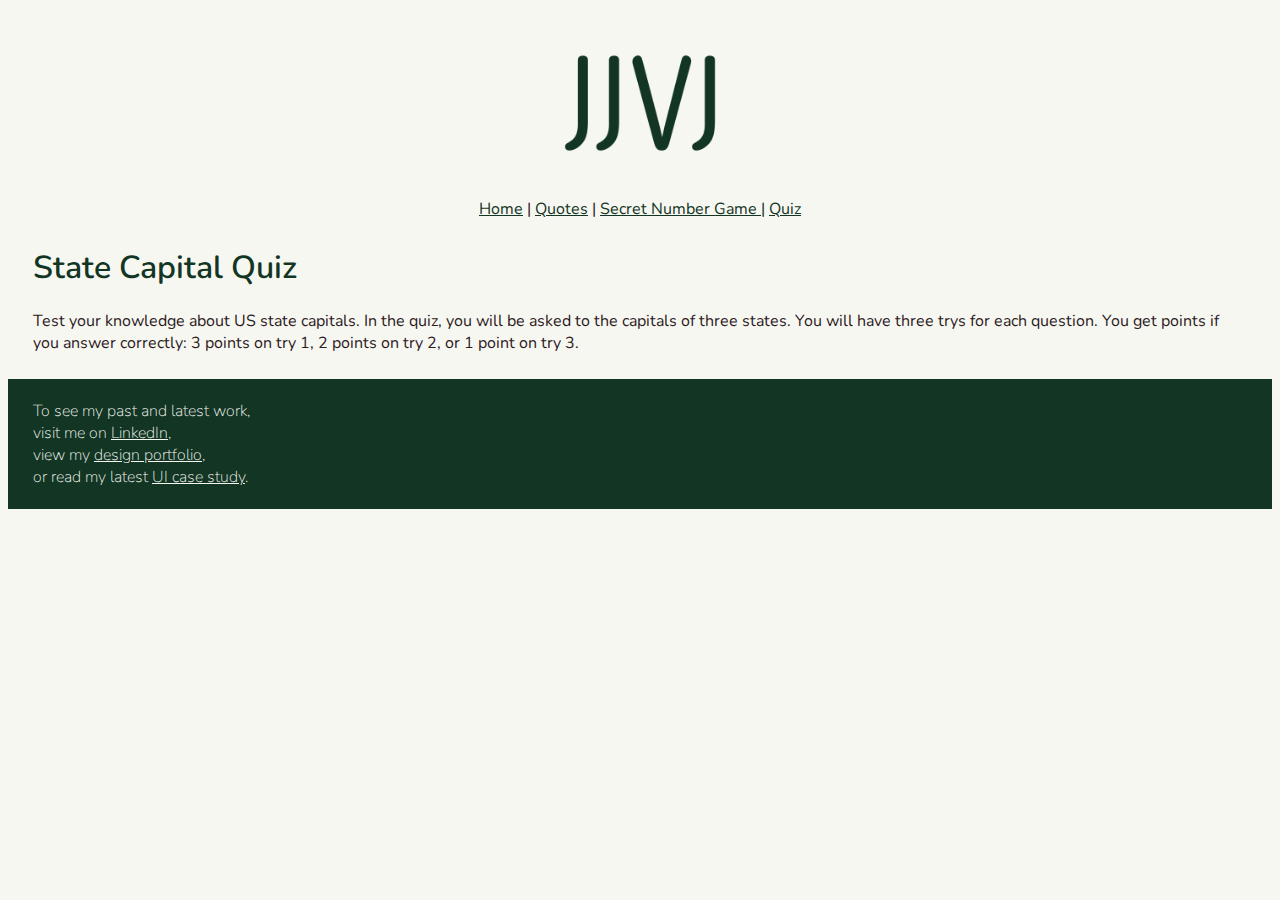
==== quiz.html @ 80255e72 "setting up quiz assignment" ====
<!DOCTYPE html>
<html lang="en">
<head>
	<title>JavaScript | Quiz</title>

	<link rel="icon" type="image/png" href="content/jjvj-favicon.png">

	<link rel="preconnect" href="https://fonts.googleapis.com">
	<link rel="preconnect" href="https://fonts.gstatic.com" crossorigin>
	<link href="https://fonts.googleapis.com/css2?family=Nunito:ital,wght@0,200..1000;1,200..1000&display=swap" rel="stylesheet">

    <script src="quiz.js"></script>


	<link rel="stylesheet" href="style.css">
</head>

<body>
	<header>
		<img class="center logo" alt="Logo. Go to JJVJ's JavaScript Homepage" src="content/jjvj-avatar.png">
		<nav class="center">
			<a href="index.html">Home</a> |
			<a href="quotes.html">Quotes</a> |
			<a href="secret-number-game.html">Secret Number Game |</a>
            <a href="quiz.html">Quiz</a>
		</nav> <!--See if this will look better as a flex box, eventually-->
	</header>

	<main>
		<section id="stateCapitalQuiz">
			<h1 class="hdg">State Capital Quiz</h1>
			<p>Test your knowledge about US state capitals. In the quiz, you will be asked to the capitals of three states. You will have three trys for each question. You get points if you answer correctly: 3 points on try 1, 2 points on try 2, or 1 point on try 3.</p>
            <h2 id="quizHtml"></h2>
		</section>
	</main>

	<footer>
		<p>To see my past and latest work, <br>
		visit me on <a href="https://www.linkedin.com/in/jesusjvelajr/" target="_blank">LinkedIn</a>, <br>
		view my <a href="https://read.cv/jesusjvelajr" target="_blank">design portfolio</a>, <br>
		or read my latest <a href="https://www.figma.com/proto/O56DaLlGr1hAqR78mQDoCD/Case-Study?node-id=2-3322&p=f&t=Sos6zBtkPGoqR1eA-1&scaling=scale-down-width&content-scaling=fixed&page-id=0%3A1" target="_blank">UI case study</a>.</p>
	</footer>

	<script>
		var score = mathQuiz();

        document.write('Your score is ' + score);
	</script>
</body>
</html>
---- style.css ----
/* week 3 edits */
* {
    font-family: nunito;
    font-weight: 400;
}
body {
    background-color: #F7F7F2;
    color: #2C1A1D;
}

header {
    background-color: #F7F7F2;
}

main {
    background-color: #F7F7F2;
    padding: 5px 25px 5px 25px; 
}

footer {
    background-color: #123524;
    padding: 5px 25px 5px 25px; 
}

.logo {
    width: 15%;
    height: auto;
}

.center {
    display: block;
    margin-left: auto;
    margin-right: auto;
    text-align: center;
}

.hdg {
    color:#123524;
}

footer>p {
    color:#F7F7F2;
    font-weight: 200;
}

h1 {
    font-weight:600;
    color:#123524;
}

/* font weights
    200: ExtraLight
    300: Light
    400: Regular
    500: Medium
    600: SemiBold
    700: Bold
    800: ExtraBold
    900: Black
*/

/* navigation */
    /* unvisited link */
    nav a:link {
    color:#123524;
    }

    /* visited link */
    nav a:visited {
    color:#123524;
    }

    /* mouse over link */
    nav a:hover {
    font-weight: 700;
    }

    /* selected link */
    nav a:active {
    color:#123524;
    }

/* footer links */
    /* unvisited link */
    footer a:link {
        color:#F7F7F2;
        font-weight: 200;
        }

    /* visited link */
    footer a:visited {
        color:#F7F7F2;
        font-weight: 200;
    }

    /* mouse over link */
    footer a:hover {
        color:#F7F7F2;
        font-weight: 700;
        text-decoration: underline;
    }

    /* selected link */
    footer a:active {
        color:#F7F7F2;
        font-weight: 200;
    }

    .course {
        text-transform: uppercase;
    }
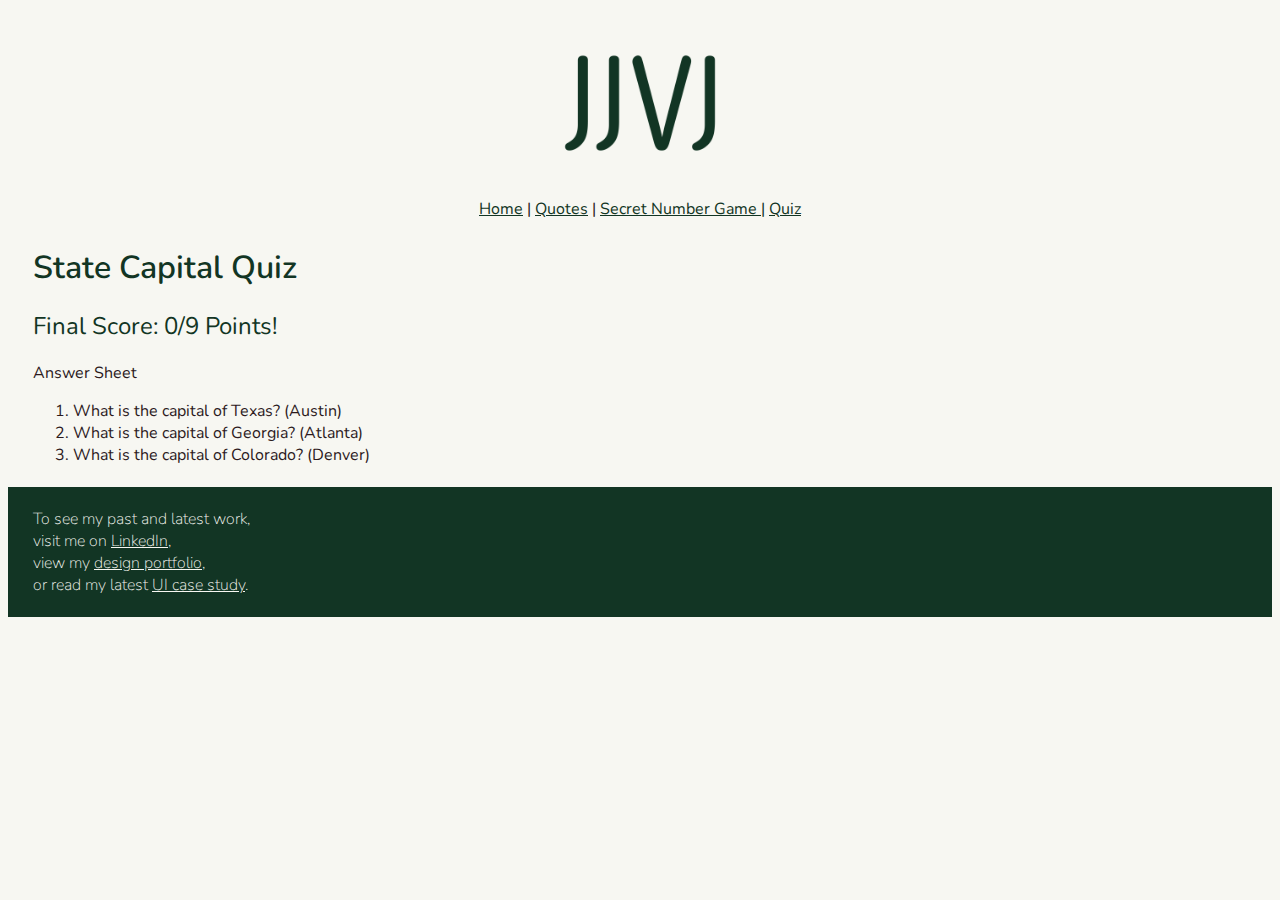
==== commit 711d90f1: "Refined quiz.js and .html" ====
--- a/quiz.html
+++ b/quiz.html
@@ -29,8 +29,18 @@
 	<main>
 		<section id="stateCapitalQuiz">
 			<h1 class="hdg">State Capital Quiz</h1>
-			<p>Test your knowledge about US state capitals. In the quiz, you will be asked to the capitals of three states. You will have three trys for each question. You get points if you answer correctly: 3 points on try 1, 2 points on try 2, or 1 point on try 3.</p>
-            <h2 id="quizHtml"></h2>
+            
+            <script>
+                var score = stateQuiz();
+                document.write('Final Score: ' + points);
+            </script>
+
+            <p>Answer Sheet</p>
+            <ol>
+                <li>What is the capital of Texas? (Austin)</li>
+                <li>What is the capital of Georgia? (Atlanta)</li>
+                <li>What is the capital of Colorado? (Denver)</li>
+            </ol>
 		</section>
 	</main>
 
@@ -40,11 +50,5 @@
 		view my <a href="https://read.cv/jesusjvelajr" target="_blank">design portfolio</a>, <br>
 		or read my latest <a href="https://www.figma.com/proto/O56DaLlGr1hAqR78mQDoCD/Case-Study?node-id=2-3322&p=f&t=Sos6zBtkPGoqR1eA-1&scaling=scale-down-width&content-scaling=fixed&page-id=0%3A1" target="_blank">UI case study</a>.</p>
 	</footer>
-
-	<script>
-		var score = mathQuiz();
-
-        document.write('Your score is ' + score);
-	</script>
 </body>
 </html>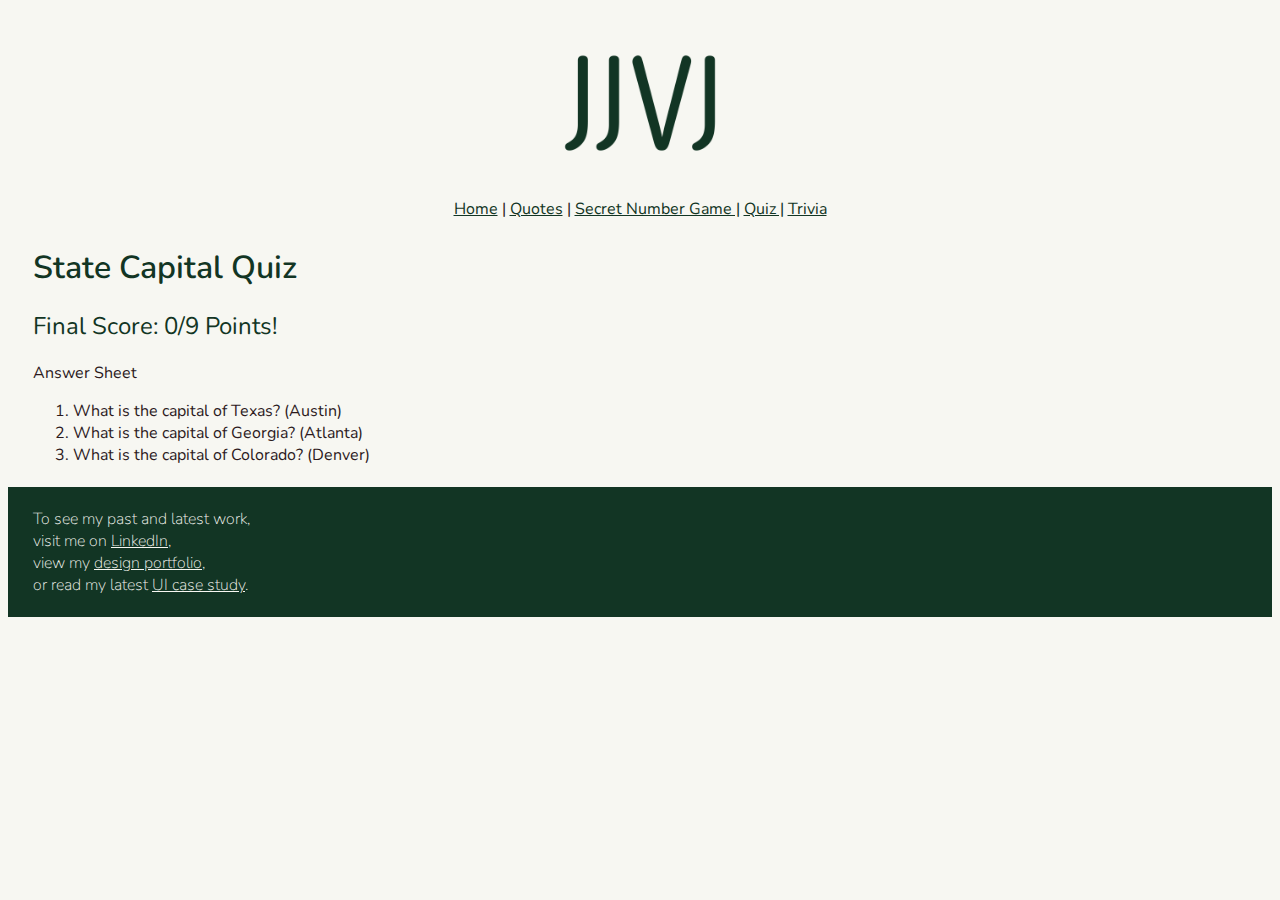
==== commit f78f9fc0: "updated nav elements everywhere" ====
--- a/quiz.html
+++ b/quiz.html
@@ -22,7 +22,8 @@
 			<a href="index.html">Home</a> |
 			<a href="quotes.html">Quotes</a> |
 			<a href="secret-number-game.html">Secret Number Game |</a>
-            <a href="quiz.html">Quiz</a>
+            <a href="quiz.html">Quiz |</a>
+			<a href="trivia.html">Trivia</a>
 		</nav> <!--See if this will look better as a flex box, eventually-->
 	</header>
 
